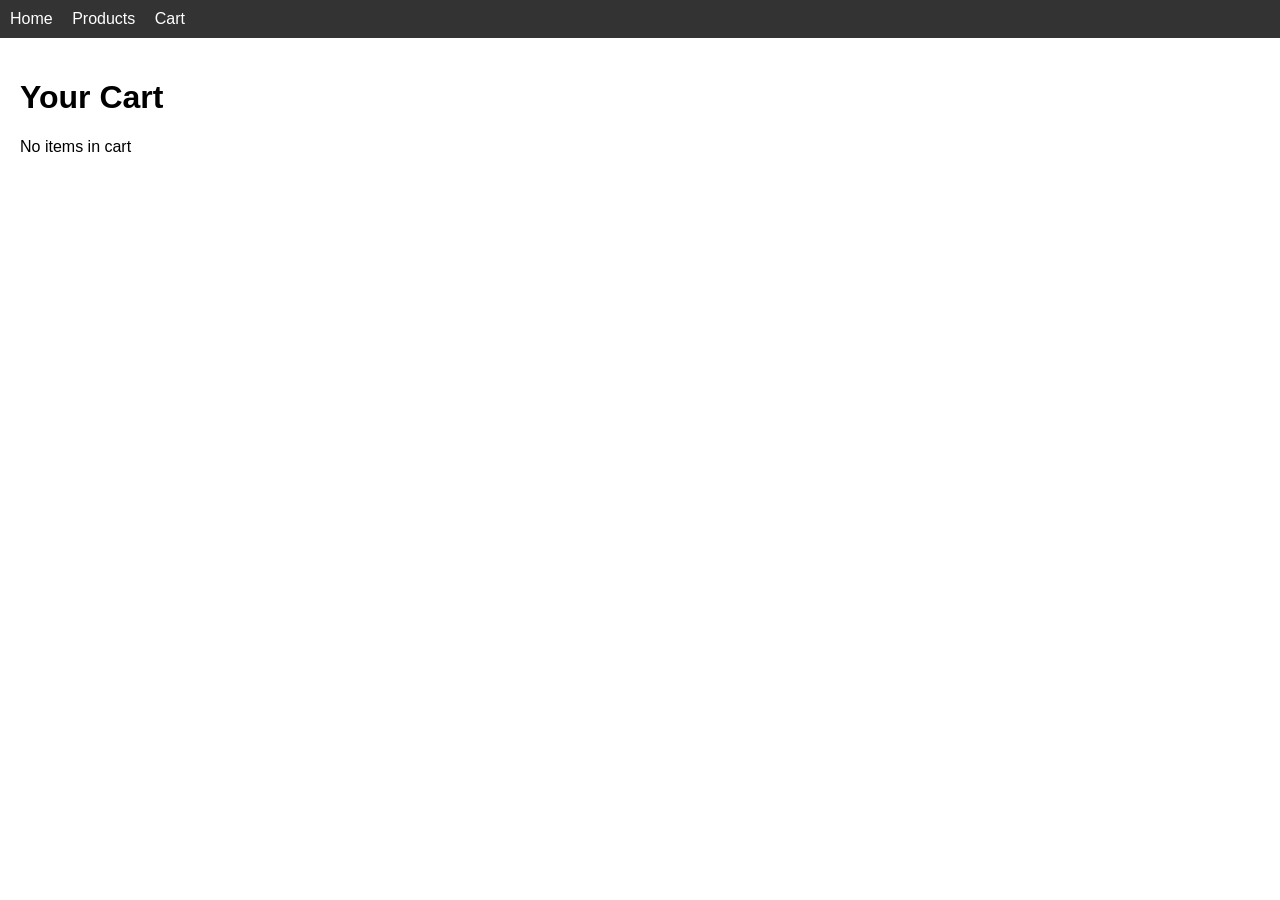
==== cart.html @ 840d57f9 "Update cart.html" ====
<!DOCTYPE html>
<html>
<head>
  <title>Cart</title>
  <link rel="stylesheet" href="style.css">
  <script src="https://assets.adobedtm.com/236ca7d75265/fd64c17e1360/launch-8b369c725698-development.min.js" async></script>

  <!-- Google tag (gtag.js) -->
<script async src="https://www.googletagmanager.com/gtag/js?id=G-0JNYMWQ9Q7"></script>
<script>
  window.dataLayer = window.dataLayer || [];
  function gtag(){dataLayer.push(arguments);}
  gtag('js', new Date());

  gtag('config', 'G-0JNYMWQ9Q7');
</script>

<script> 
gtag('event', 'page_view', {page_type: 'Home'});
</script>

<script> 
gtag('event', 'article_read', {reading_time: 120});
</script>
  
</head>
<body>
  <nav>
    <a href="index.html">Home</a>
    <a href="products.html">Products</a>
    <a href="cart.html">Cart</a>
  </nav>
  <div class="container">
    <h1>Your Cart</h1>
    <div id="cart"></div>
  </div>
  <script src="script.js"></script>
</body>
</html>
---- style.css ----
body { font-family: Arial; margin: 0; }
nav { background:#333; padding:10px; }
nav a { color:white; margin-right:15px; text-decoration:none; }
.container { padding:20px; }
.product { border:1px solid #ccc; padding:10px; margin:10px; }
.btn { padding:10px; background:blue; color:white; text-decoration:none; }
button { padding:8px; background:green; color:white; border:none; cursor:pointer; }
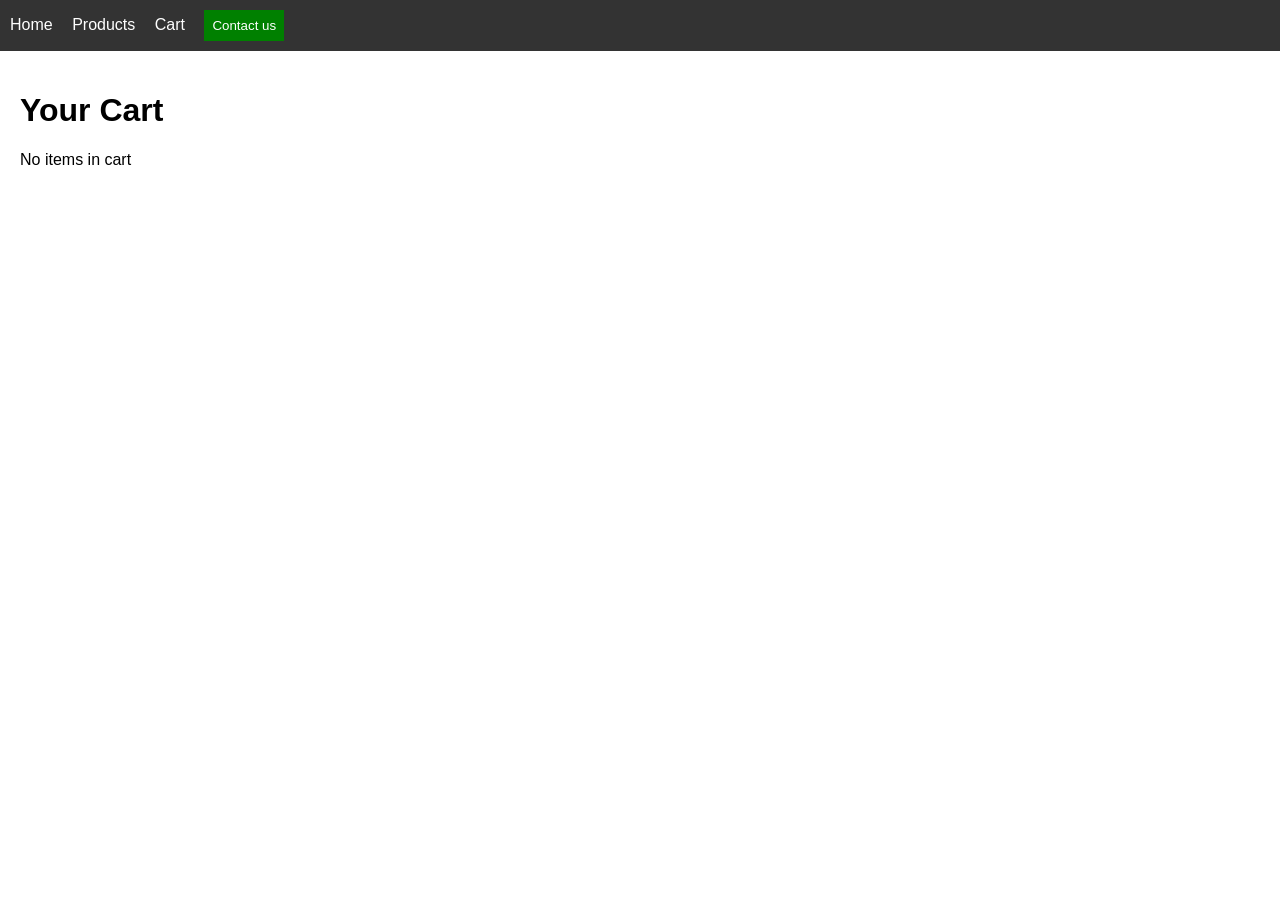
==== commit 2b2616b7: "Update cart.html" ====
--- a/cart.html
+++ b/cart.html
@@ -16,11 +16,15 @@
 </script>
 
 <script> 
-gtag('event', 'page_view', {page_type: 'Home'});
+gtag('event', 'page_view', {page_type: 'Cart'});
 </script>
 
 <script> 
 gtag('event', 'article_read', {reading_time: 120});
+</script>
+
+<script>function trackButtonClick() {
+gtag('event', 'button_click', { button_name: 'Contact Us', click_count: 1}); }  
 </script>
   
 </head>
@@ -29,6 +33,7 @@
     <a href="index.html">Home</a>
     <a href="products.html">Products</a>
     <a href="cart.html">Cart</a>
+    <button onclick="trackButtonClick()">Contact us</button>
   </nav>
   <div class="container">
     <h1>Your Cart</h1>
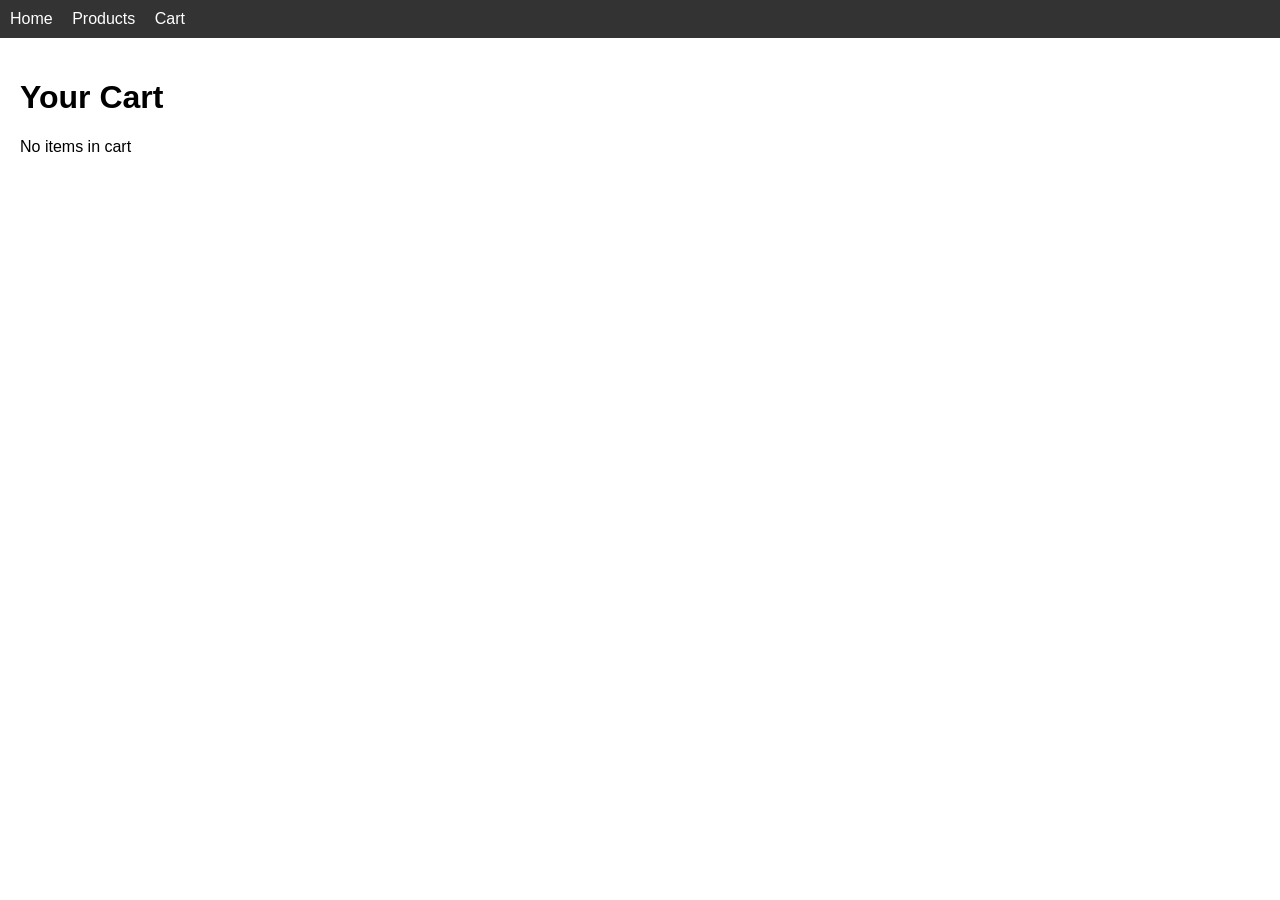
==== commit bc44e477: "Update cart.html" ====
--- a/cart.html
+++ b/cart.html
@@ -3,42 +3,41 @@
 <head>
   <title>Cart</title>
   <link rel="stylesheet" href="style.css">
+
   <script src="https://assets.adobedtm.com/236ca7d75265/fd64c17e1360/launch-8b369c725698-development.min.js" async></script>
 
-  <!-- Google tag (gtag.js) -->
-<script async src="https://www.googletagmanager.com/gtag/js?id=G-0JNYMWQ9Q7"></script>
-<script>
-  window.dataLayer = window.dataLayer || [];
-  function gtag(){dataLayer.push(arguments);}
-  gtag('js', new Date());
+  <!-- GA4 -->
+  <script async src="https://www.googletagmanager.com/gtag/js?id=G-0JNYMWQ9Q7"></script>
+  <script>
+    window.dataLayer = window.dataLayer || [];
+    function gtag(){dataLayer.push(arguments);}
+    gtag('js', new Date());
 
-  gtag('config', 'G-0JNYMWQ9Q7');
-</script>
+    gtag('config', 'G-0JNYMWQ9Q7', {
+      send_page_view: false
+    });
+  </script>
+</head>
 
-<script> 
-gtag('event', 'page_view', {page_type: 'Cart'});
-</script>
-
-<script> 
-gtag('event', 'article_read', {reading_time: 120});
-</script>
-
-<script>function trackButtonClick() {
-gtag('event', 'button_click', { button_name: 'Contact Us', click_count: 1}); }  
-</script>
-  
-</head>
 <body>
   <nav>
     <a href="index.html">Home</a>
     <a href="products.html">Products</a>
     <a href="cart.html">Cart</a>
-    <button onclick="trackButtonClick()">Contact us</button>
   </nav>
+
   <div class="container">
     <h1>Your Cart</h1>
     <div id="cart"></div>
   </div>
+
   <script src="script.js"></script>
+
+  <!-- ✅ Manual page_view -->
+  <script>
+    gtag('event', 'page_view', {
+      page_type: 'cart'
+    });
+  </script>
 </body>
 </html>
